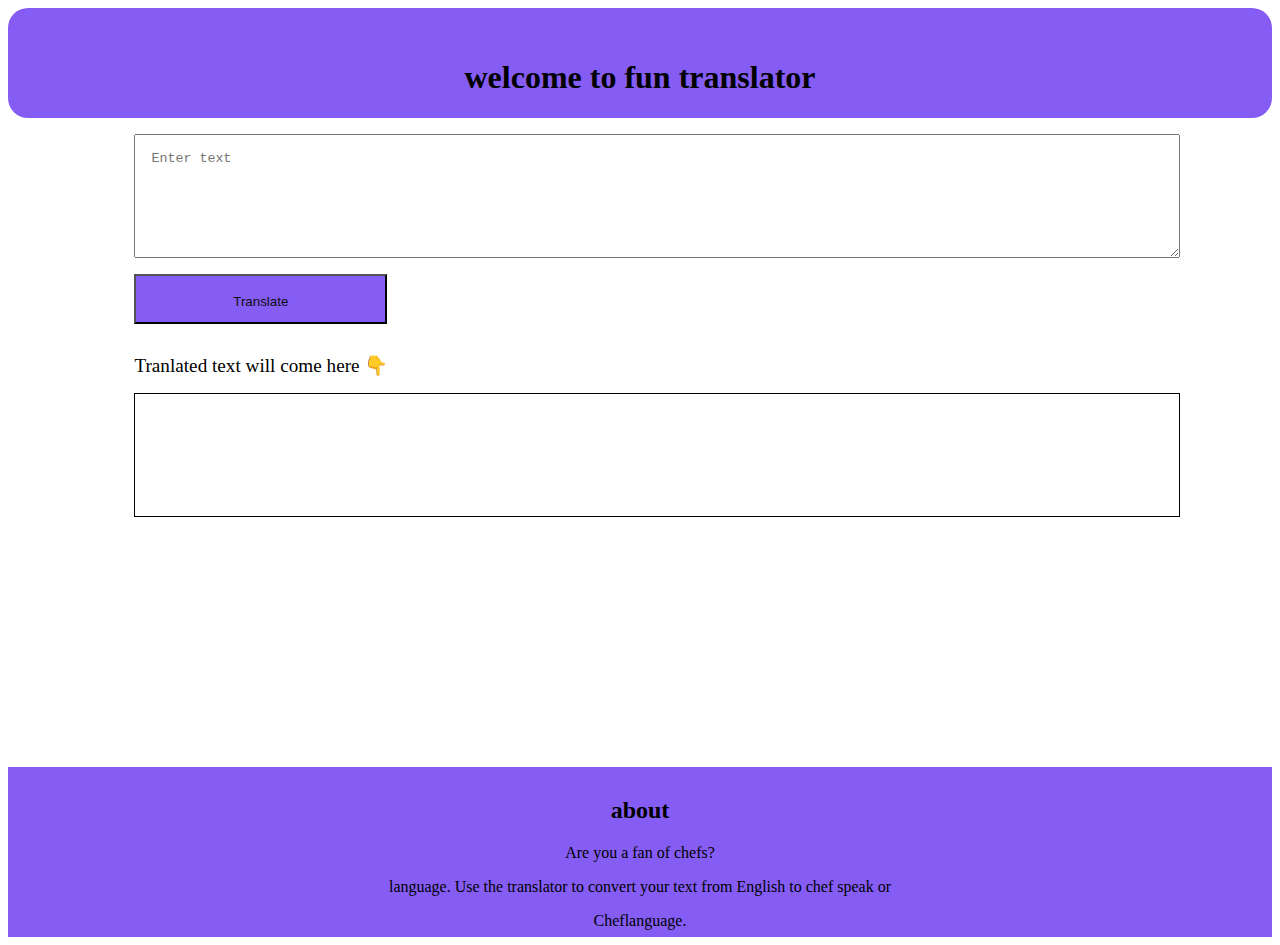
==== markseven.html @ 0a5fc328 "initialcommit" ====
<!DOCTYPE html>
<html lang="en">
<head>
    <meta charset="UTF-8">
    <meta http-equiv="X-UA-Compatible" content="IE=edge">
    <meta name="viewport" content="width=device-width, initial-scale=1.0">
    <title>chef speak</title>
    <style>
        textarea{
            width: 80%;
            display: block;
            margin: 1rem;
            height: 10vh;
            padding: 1rem;
            margin-left: 10%;
        }
        #output{
            border: 1px solid black;
            height: 10vh;
            width: 80%;
            margin: 1rem;
            padding: 1rem;
            margin-left: 10%;
        }
    </style>
</head>
<link rel="stylesheet" href="markseven.css">

<body >

    <header class="lister">
        <h1>welcome to fun translator</h1>
    </header>
    <!-- <div class = lister>

    <h1>banana talk</h1></div> -->
    <!-- <div class="list"> -->
    <textarea id="txt-input"
        placeholder = "Enter text"></textarea>
    <button id="btn-translate" class="host">Translate</button>
    <div style="font-size: larger;" class="jink">Tranlated text will come here 👇</div>
    <div id="output">
    </div>


    <footer style="background-color: rgb(133, 93, 245); height: 170px;margin-top: 250px;">

        <h2 style="text-align: center;padding-top: 30px;">about</h2>
        <div style="text-align: center;" >
            <p style="text-align: center;" >Are you a fan of chefs? </p>
            <p style="text-align: center;" >language. Use the translator to convert your text from English to chef speak or</p>
            <p style="text-align: center;" >Cheflanguage.</p>
    </div>

    </footer>


    
</body>
<script src="markseven.js"></script>
</html>
---- markseven.css ----
.lister{
    height: 80px;
    text-align: center;
    background-color: rgb(133, 93, 245);
    padding-top: 30px;
    border-radius: 20px 20px 20px 20px;
}
.list{
    height: 120px;
    text-align: center;
    margin-left: 10%;
    margin-right: 0%;
    background-color: rgb(133, 93, 245);
    padding-top: 50px;
    border-radius: 20px 20px 20px 20px; 
} 
.host{
    height:50px;
    width: 20%;
    color: rgb(14, 13, 13);
    margin-left: 10%;
    padding-top: 5px;
    background-color: rgb(133, 93, 245);
    /* border-radius: 60px 60px 60px 60px; */
} 
.jink{
    color: black;
    margin-left: 10%;
    padding-top: 30px;

}
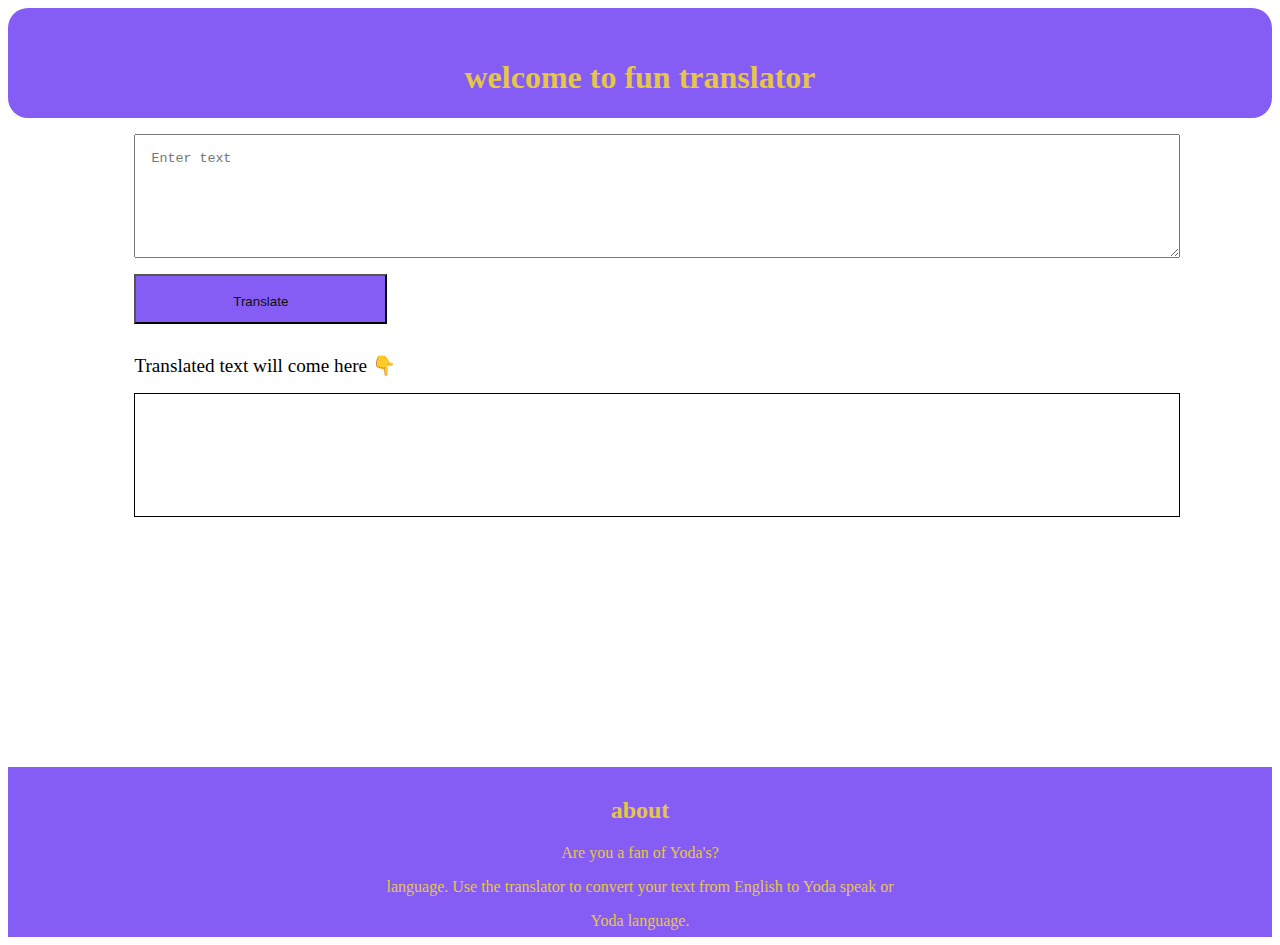
==== commit 70c2c385: "Change the language url because it was not working" ====
--- a/markseven.html
+++ b/markseven.html
@@ -1,12 +1,13 @@
 <!DOCTYPE html>
 <html lang="en">
+
 <head>
     <meta charset="UTF-8">
     <meta http-equiv="X-UA-Compatible" content="IE=edge">
     <meta name="viewport" content="width=device-width, initial-scale=1.0">
     <title>chef speak</title>
     <style>
-        textarea{
+        textarea {
             width: 80%;
             display: block;
             margin: 1rem;
@@ -14,7 +15,8 @@
             padding: 1rem;
             margin-left: 10%;
         }
-        #output{
+
+        #output {
             border: 1px solid black;
             height: 10vh;
             width: 80%;
@@ -26,19 +28,15 @@
 </head>
 <link rel="stylesheet" href="markseven.css">
 
-<body >
+<body style="color: rgb(230, 198, 73);">
 
     <header class="lister">
         <h1>welcome to fun translator</h1>
     </header>
-    <!-- <div class = lister>
-
-    <h1>banana talk</h1></div> -->
-    <!-- <div class="list"> -->
-    <textarea id="txt-input"
-        placeholder = "Enter text"></textarea>
+   
+    <textarea id="txt-input" placeholder="Enter text"></textarea>
     <button id="btn-translate" class="host">Translate</button>
-    <div style="font-size: larger;" class="jink">Tranlated text will come here 👇</div>
+    <div style="font-size: larger;" class="jink">Translated text will come here 👇</div>
     <div id="output">
     </div>
 
@@ -46,16 +44,18 @@
     <footer style="background-color: rgb(133, 93, 245); height: 170px;margin-top: 250px;">
 
         <h2 style="text-align: center;padding-top: 30px;">about</h2>
-        <div style="text-align: center;" >
-            <p style="text-align: center;" >Are you a fan of chefs? </p>
-            <p style="text-align: center;" >language. Use the translator to convert your text from English to chef speak or</p>
-            <p style="text-align: center;" >Cheflanguage.</p>
-    </div>
+        <div style="text-align: center;">
+            <p style="text-align: center;">Are you a fan of Yoda's? </p>
+            <p style="text-align: center;">language. Use the translator to convert your text from English to Yoda speak
+                or</p>
+            <p style="text-align: center;">Yoda language.</p>
+        </div>
 
     </footer>
 
 
-    
+
 </body>
 <script src="markseven.js"></script>
+
 </html>